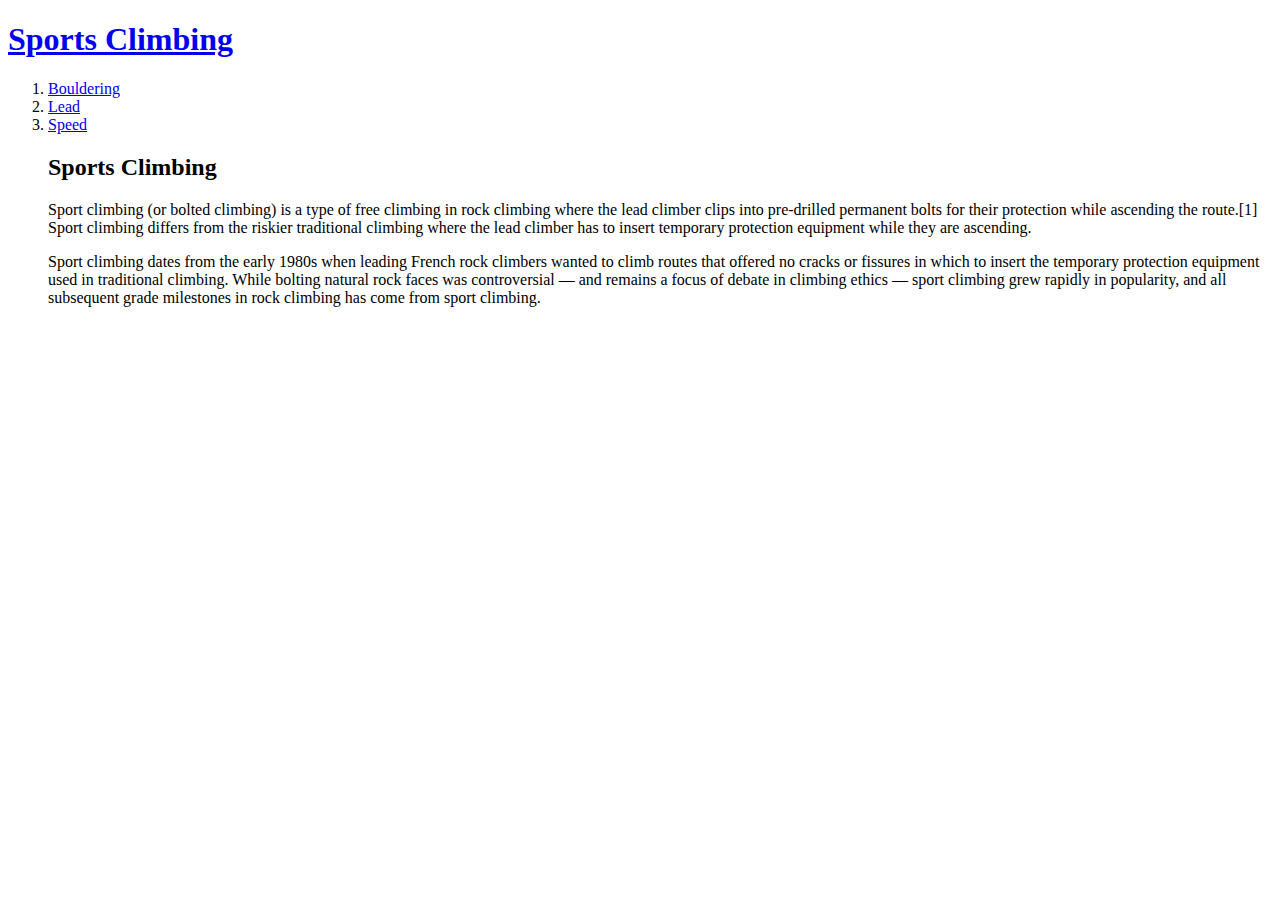
==== index.html @ 8892b03a "웹사이트 완성!!!" ====
<!doctype html>
<html>
<head>
    <title>Sports Climbing - Welcome</title>
    <meta charset="utf-8">
</head>
<body>
    <h1><a href="index.html">Sports Climbing</a></h1>
<ol>
    <li><a href="1.html">Bouldering</a></li>
    <li><a href="2.html">Lead</a></li>
    <li><a href="3.html">Speed</a></li>
<h2>Sports Climbing</h2>
<p>Sport climbing (or bolted climbing) is a type of free climbing in rock climbing where the lead climber clips into pre-drilled permanent bolts for their protection while ascending the route.[1] Sport climbing differs from the riskier traditional climbing where the lead climber has to insert temporary protection equipment while they are ascending.</p>
<p>Sport climbing dates from the early 1980s when leading French rock climbers wanted to climb routes that offered no cracks or fissures in which to insert the temporary protection equipment used in traditional climbing. While bolting natural rock faces was controversial — and remains a focus of debate in climbing ethics — sport climbing grew rapidly in popularity, and all subsequent grade milestones in rock climbing has come from sport climbing.</p>
</ol>
</body>
</html>
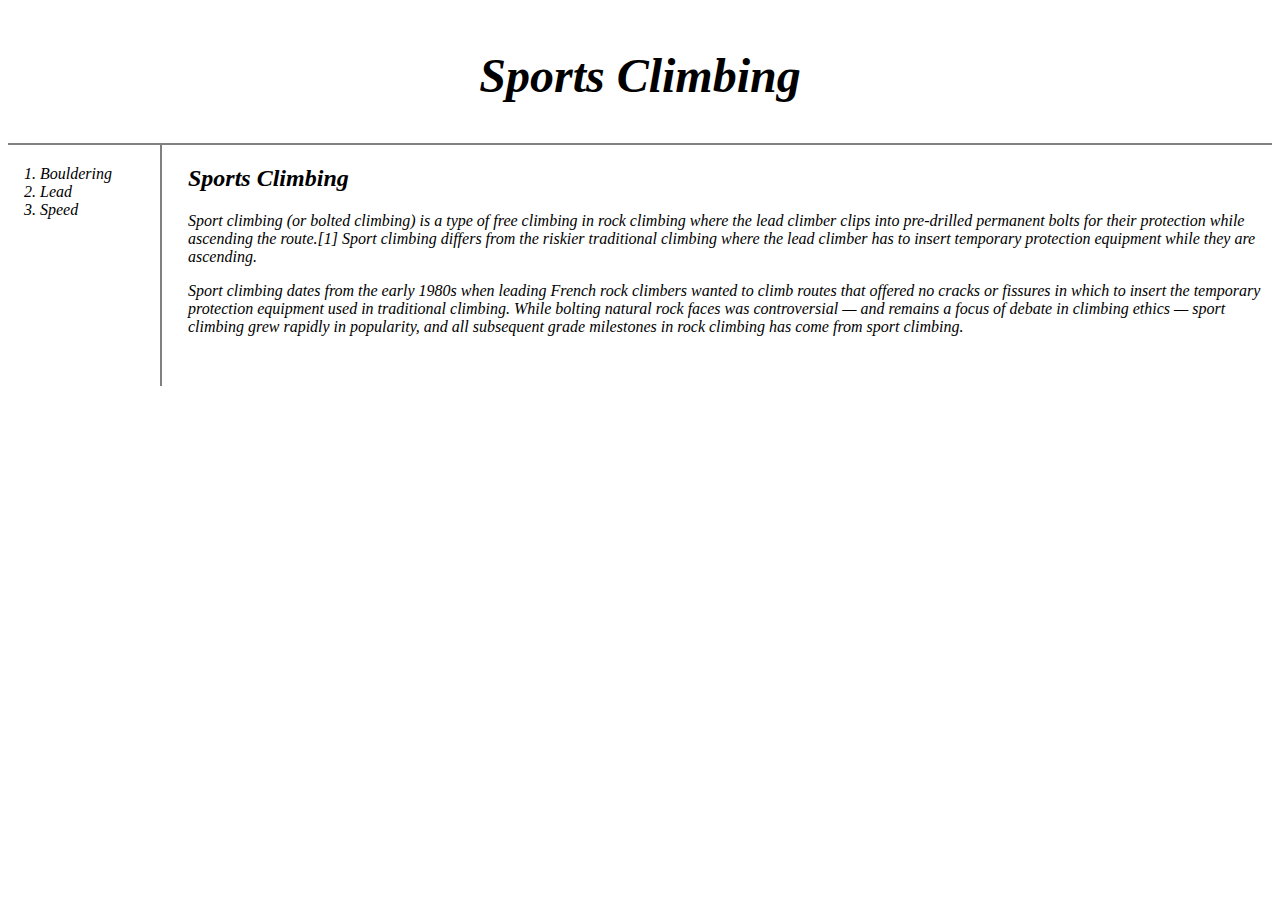
==== commit 061af357: "업데이트1" ====
--- a/index.html
+++ b/index.html
@@ -1,18 +1,68 @@
 <!doctype html>
 <html>
 <head>
+    <!-- Google tag (gtag.js) -->
+<script async src="https://www.googletagmanager.com/gtag/js?id=G-87NYZPDB33"></script>
+<script>
+  window.dataLayer = window.dataLayer || [];
+  function gtag(){dataLayer.push(arguments);}
+  gtag('js', new Date());
+
+  gtag('config', 'G-87NYZPDB33');
+</script>
     <title>Sports Climbing - Welcome</title>
     <meta charset="utf-8">
+    <link rel="stylesheet" href="style.css">
 </head>
 <body>
     <h1><a href="index.html">Sports Climbing</a></h1>
-<ol>
-    <li><a href="1.html">Bouldering</a></li>
-    <li><a href="2.html">Lead</a></li>
-    <li><a href="3.html">Speed</a></li>
-<h2>Sports Climbing</h2>
-<p>Sport climbing (or bolted climbing) is a type of free climbing in rock climbing where the lead climber clips into pre-drilled permanent bolts for their protection while ascending the route.[1] Sport climbing differs from the riskier traditional climbing where the lead climber has to insert temporary protection equipment while they are ascending.</p>
-<p>Sport climbing dates from the early 1980s when leading French rock climbers wanted to climb routes that offered no cracks or fissures in which to insert the temporary protection equipment used in traditional climbing. While bolting natural rock faces was controversial — and remains a focus of debate in climbing ethics — sport climbing grew rapidly in popularity, and all subsequent grade milestones in rock climbing has come from sport climbing.</p>
-</ol>
+<div id="grid">
+    <ol>
+        <li><a href="1.html">Bouldering</a></li>
+        <li><a href="2.html">Lead</a></li>
+        <li><a href="3.html">Speed</a></li>
+    </ol>
+    <div>
+        <h2>Sports Climbing</h2>
+        <p>Sport climbing (or bolted climbing) is a type of free climbing in rock climbing where the lead climber clips into pre-drilled permanent bolts for their protection while ascending the route.[1] Sport climbing differs from the riskier traditional climbing where the lead climber has to insert temporary protection equipment while they are ascending.</p>
+        <p>Sport climbing dates from the early 1980s when leading French rock climbers wanted to climb routes that offered no cracks or fissures in which to insert the temporary protection equipment used in traditional climbing. While bolting natural rock faces was controversial — and remains a focus of debate in climbing ethics — sport climbing grew rapidly in popularity, and all subsequent grade milestones in rock climbing has come from sport climbing.</p>
+        <p><br>
+            <div id="disqus_thread"></div>
+            <script>
+                /**
+                *  RECOMMENDED CONFIGURATION VARIABLES: EDIT AND UNCOMMENT THE SECTION BELOW TO INSERT DYNAMIC VALUES FROM YOUR PLATFORM OR CMS.
+                *  LEARN WHY DEFINING THESE VARIABLES IS IMPORTANT: https://disqus.com/admin/universalcode/#configuration-variables    */
+                /*
+                var disqus_config = function () {
+                this.page.url = PAGE_URL;  // Replace PAGE_URL with your page's canonical URL variable
+                this.page.identifier = PAGE_IDENTIFIER; // Replace PAGE_IDENTIFIER with your page's unique identifier variable
+                };
+                */
+                (function() { // DON'T EDIT BELOW THIS LINE
+                var d = document, s = d.createElement('script');
+                s.src = 'https://web1-idsdbvgkvl.disqus.com/embed.js';
+                s.setAttribute('data-timestamp', +new Date());
+                (d.head || d.body).appendChild(s);
+                })();
+            </script>
+            <noscript>Please enable JavaScript to view the <a href="https://disqus.com/?ref_noscript">comments powered by Disqus.</a></noscript>
+        </p>
+        <p>
+            <!--Start of Tawk.to Script-->
+        <script type="text/javascript">
+            var Tawk_API=Tawk_API||{}, Tawk_LoadStart=new Date();
+            (function(){
+            var s1=document.createElement("script"),s0=document.getElementsByTagName("script")[0];
+            s1.async=true;
+            s1.src='https://embed.tawk.to/64dbda3bcc26a871b02f72ce/1h7tcov1i';
+            s1.charset='UTF-8';
+            s1.setAttribute('crossorigin','*');
+            s0.parentNode.insertBefore(s1,s0);
+            })();
+            </script>
+            <!--End of Tawk.to Script-->
+    </div>
+    </p>
+</div>
 </body>
 </html>--- a/style.css
+++ b/style.css
@@ -0,0 +1,39 @@
+*{
+    font-style:italic;
+}
+#grid {
+    display:grid;
+    grid-template-columns: 180px 1fr
+}
+a {
+    color:black;
+    text-decoration:none;
+}
+h1 {
+    font-size:48px;
+    text-align:center;
+    border-bottom: 2px solid gray;
+    margin:0;
+    padding:40px
+}
+#grid ol {
+    border-right: 2px solid gray;
+    width:100px;
+    margin:0;
+    padding:20px;
+    padding-left:32px;
+}
+body {
+    margin:20;
+}
+@media(max-width:700px){
+    #grid{
+        display:block;
+    }
+    #grid ol{
+        border-right:none;
+    }
+    h1{
+        border-bottom:none;
+    }
+}